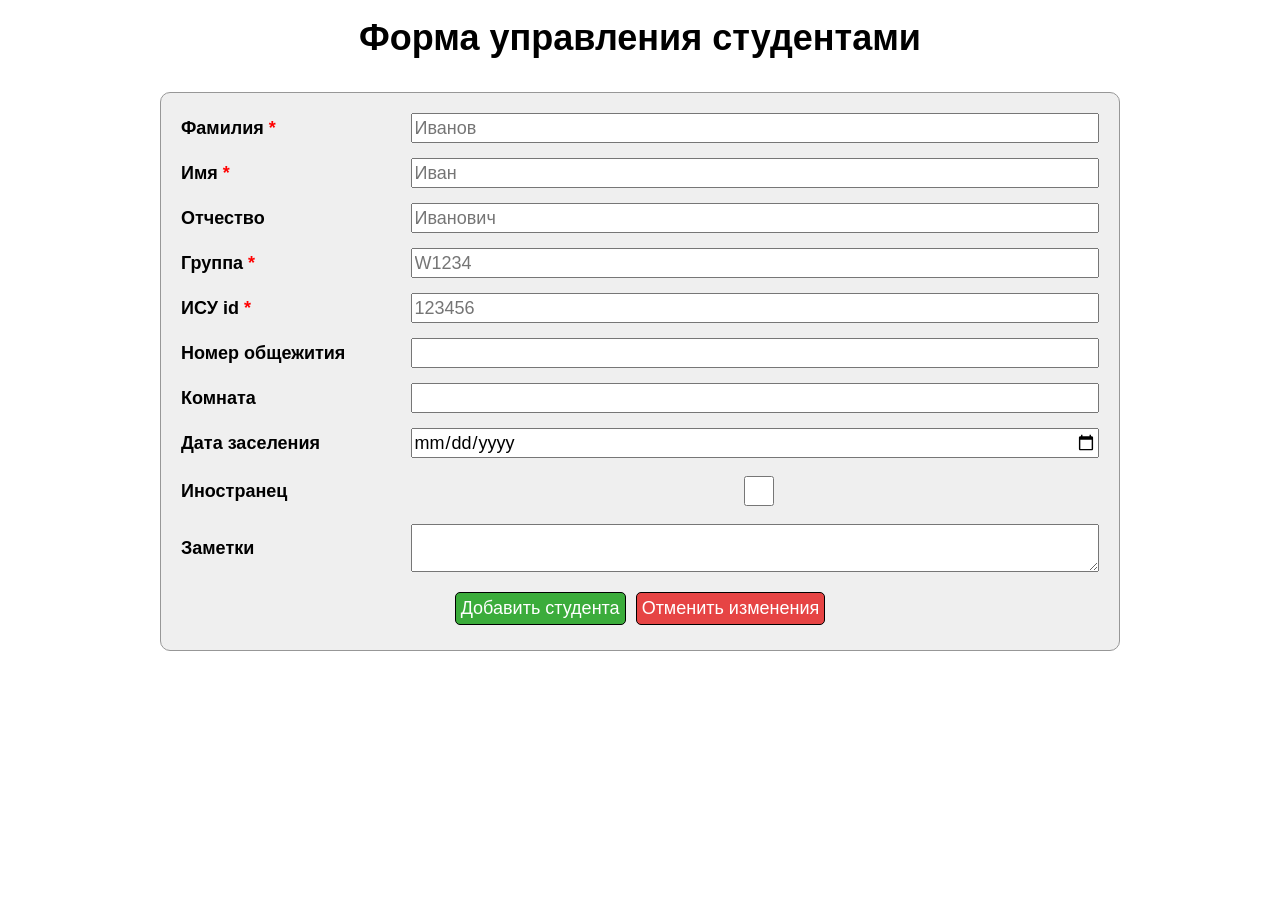
==== frontend/form.html @ 98f2622e "Основа для 3 лабораторной работы" ====
<!DOCTYPE html>
<html lang="ru">
<head>
    <meta charset="UTF-8">
    <meta name="viewport" content="width=device-width, initial-scale=1.0">
    <title>Форма управления студентами</title>
    <link href="style.css" rel="stylesheet">
    <link rel="icon" type="image/x-icon" href="images/favicon.ico">
</head>
<body>
    <header>
        <h1>Форма управления студентами</h1>
    </header>
    <main>
        <div class="error-container" hidden>
            <p id="error-message"></p>
        </div>
        <form id="student-form" class="student-card">
            <div class="form-row">
                <label for="surname">Фамилия <span class="required">*</span></label>
                <input type="text" id="surname" name="surname" minlength="2" maxlength="50" placeholder="Иванов" required>
            </div>
            <div class="form-row">
                <label for="name">Имя <span class="required">*</span></label>
                <input type="text" id="name" name="name" minlength="2" maxlength="50" placeholder="Иван" required>
            </div>
            <div class="form-row">
                <label for="patronymic">Отчество</label>
                <input type="text" id="patronymic" name="patronymic" minlength="2" maxlength="50" placeholder="Иванович">
            </div>
            <div class="form-row">
                <label for="group">Группа <span class="required">*</span></label>
                <input type="text" id="group" name="group" pattern="[A-Z][0-9]{4}" placeholder="W1234" required>
            </div>
            <div class="form-row">
                <label for="isuId">ИСУ id <span class="required">*</span></label>
                <input type="text" id="isuId" name="isuId" pattern="[0-9]{6}" placeholder="123456" oninvalid="this.setCustomValidity('ИСУ id должен содержать 6 цифр')" oninput="this.setCustomValidity('')" required>
            </div>
            <div class="form-row">
                <label for="dormitoryNumber">Номер общежития</label>
                <input type="number" id="dormitoryNumber" name="dormitoryNumber" min="1" max="100" step="1">     
            </div>
            <div class="form-row">
                <label for="room">Комната</label>
                <input type="number" id="room" name="room" min="1" max="1000" step="1">
            </div>
            <div class="form-row">
                <label for="moveInDate">Дата заселения</label>
                <input type="date" id="moveInDate" name="moveInDate" min="2000-01-01">
            </div>
            <div class="form-row">
                <label for="foreigner">Иностранец</label>
                <input type="checkbox" id="foreigner" name="foreigner">
            </div>
            <div class="form-row">
                <label for="notes">Заметки</label>
                <textarea id="notes" name="notes"></textarea>
            </div>
            <div class="buttons-container">
                <button type="submit" class="buttons" id="accept-button">Добавить студента</button>
                <a href="index.html" class="buttons" id="delete-button">Отменить изменения</a>
            </div>
        </form>
    </main>
    <script type="module" src="scripts/form.js"></script>
</body>
</html>
---- frontend/style.css ----
:root {
    --color-current-student-box: #7abfff;
    --color-error-container: #FFCCCC;
    --color-error-container-border: rgb(230, 68, 68);

    --color-table-main-back: #fff;
    --color-table-background: #efefef;
    --color-table-selected-row: #DEE2E6;

    --color-button-accept: rgb(59, 172, 59);
    --color-button-delete: rgb(230, 68, 68);
    --color-button-default: rgb(68, 82, 230);
    --color-button-disable: #ddd;
    --color-button-font-default: white;
    --color-button-font-disable: #777;

    --color-student-info-back: #efefef;
    --color-student-info-border: rgb(151, 151, 151);

    --color-header-background: rgb(255 255 255 / 80%);
    --color-page-info-background: rgb(255 255 255 / 80%);

    --color-filter-sort-panel: #f3f3f3;
}

* {
    box-sizing: border-box;
}

body {
    font-family: 'Montserrat', sans-serif;
    font-weight: 400;
    font-size: 1.125rem;
}

button,
input,
textarea,
select {
    font: inherit;
}

h1 {
    width: fit-content;
    margin: 0.5rem auto 1.5rem;
    padding: 0.25em 0.7em;
    background: var(--color-header-background);
    border-radius: 0.5rem;
}

h1, 
h4 {
    text-align: center;
    font-weight: 700;
}

h4 {
    width: fit-content;
    text-align: center;
    margin: 1.25rem auto;
    padding: 0.625rem 0.625rem;
    background-color: var(--color-current-student-box);
    border: 1px solid black;
    border-radius: 0.625rem;
}

a {
  text-decoration: none;
}


/* таблица на главной странице */


.table-container {
    width: calc(100% - 2rem);
    max-width: 60rem;
    overflow-x: auto;
    margin: 0 auto;
	margin-bottom: 1.25rem;
}

.table {
	width: 100%;
	border-collapse: collapse;
}

.table th {
	font-weight: bold;
	background: var(--color-table-background);
	border: 1px solid black;
    padding: 0.3125rem;
}

.table td {
	border: 1px solid black;
	padding: 0.3125rem;
    background-color: var(--color-table-main-back);
}

.table .selected td {
    background-color: var(--color-table-selected-row);
}

#title-for-blind {
    visibility: hidden;
}

/* Оформление блока сортировки */

.query-panel {
    max-width: 70rem;
    margin: 1rem auto 1.5rem;
    padding: 1rem;
    background: var(--color-filter-sort-panel);
    border: 1px solid #ccc;
    border-radius: 0.75rem;
}

.filter-fields {
    margin-bottom: 0.75rem;
    padding: 0;
    border: 0;
    font-size: 1.2rem;
    font-weight: 700;
}

legend {
    text-align: center;
    font-size: 1.5rem;
    padding-bottom: 0.75rem;
}

.filter-field {
    display: grid;
    gap: 0.35rem;
    font-weight: 600;
}

.filter-block {
    display: grid;
    grid-template-columns: repeat(auto-fit, minmax(12rem, 1fr));
    gap: 1rem;
    margin-top: 1rem;
    padding-top: 1rem;
    border-top: 1px solid #ccc;
}

.filter-field input,
.filter-field select {
    box-sizing: border-box;
    width: 100%;
    min-width: 0;
    min-height: 2.5rem;
    padding: 0.4rem 0.6rem;
    border: 1px solid #888;
    border-radius: 0.4rem;
    font: inherit;
    font-weight: 400;
}

.sort-controls {
    display: flex;
    flex-wrap: wrap;
    align-items: end;
    gap: 0.75rem 1rem;
    margin-top: 1rem;
    padding-top: 1rem;
    border-top: 1px solid #ccc;
}

/* Скрытие блока сортировки и фильтрации */

.filter-panel {
    max-width: 70rem;
    margin: 1rem auto 1.5rem;
}

.filter-panel-toggle {
    display: flex;
    justify-content: space-between;
    align-items: center;
    padding: 0.75rem 1rem;
    border: 1px solid #aaa;
    border-radius: 0.5rem;
    background-color: var(--color-filter-sort-panel);
    font-weight: 600;
    cursor: pointer;
    list-style: none;
}

.filter-panel-toggle::-webkit-details-marker {
    display: none;
}

.filter-panel-toggle::after {
    content: "+";
    font-size: 1.3rem;
}

.filter-panel[open] .filter-panel-toggle::after {
    content: "−";
}

/* Блок навигации по странцам таблицы */

.pagination {
    display: flex;
    justify-content: center;
    align-items: center;
    gap: 1rem;
    margin: 1rem auto;
}

#page-info {
    font-weight: 600;
    padding: 0.25em 0.7em;
    background: var(--color-page-info-background);
    border-radius: 0.5rem;
}

/* Общее оформление кнопок для всех страниц */

.buttons-container {
    display: flex;
    justify-content: center;
    flex-wrap: wrap;
}

.buttons {
    display: flex;
    justify-content: center;
    color: var(--color-button-font-default);
    background-color: var(--color-button-default);
    border: 1px solid black;
    border-radius: 0.3125rem;
    margin: 0.3125rem;
    padding: 0.3125rem;
}

#delete-button {
    background-color: var(--color-button-delete);
}

#accept-button {
    background-color: var(--color-button-accept);
}

.buttons:disabled {
    color: var(--color-button-font-disable);
    background-color: var(--color-button-disable) !important;
    cursor: not-allowed;
}

.buttons:not(:disabled) {
    cursor: pointer;
}

/* Карточка студента в досье */

.student-card {
    background-color: var(--color-student-info-back);
    width: calc(100% - 32px);
    max-width: 60rem;
    margin: 1.25rem auto;
    border: 1px solid var(--color-student-info-border);
    border-radius: 0.625rem;
    padding: 1.25rem;
}

#student-full-name {
    text-align: center;
    margin-bottom: 1.25rem;
    margin-top: 0;
}

.student-card dt {
    font-weight: bold;
    margin-bottom: 0.625rem;
}

.student-card dd {
    margin-bottom: 1.25rem;
}


.info-row {
    display: grid;
    grid-template-columns: 30% 70%;
}

/* Оформление формы добавления студента */

.form-row {
    display: grid;
    margin-bottom: 0.9375rem;
    grid-template-columns: 25% 75%;
    align-items: center;
}

.form-row label {
    font-weight: 600;
    min-width: 6.25rem;
}

.required {
    color: red;
}

.student-card input,
.student-card textarea {
    width: 100%;
    min-width: 0;
    min-height: 1.875rem;
}

.student-info #notes {
    white-space: pre-wrap;
    overflow-wrap: anywhere;
}

textarea {
    resize: vertical;
    white-space: pre-wrap;
    overflow-wrap: anywhere;
}

/* блок с ошибкой для всех страниц */

.error-container {
    width: fit-content;
    max-width: min(90%, 40rem);
    text-align: center;
    margin: 1.25rem auto;
    padding: 0.625rem 1rem;
    background-color: var(--color-error-container);
    border: 1px solid var(--color-error-container-border);
    border-radius: 0.625rem;
}

#error-message {
    margin: 0;
    white-space: pre-line;
}

/* медиа запрос для адаптивности */

@media (max-width: 600px) {
    .form-row,
    .info-row {
        grid-template-columns: 1fr;
        gap: 0.3125rem;
    }
}

@media (min-width: 1920px) {
    .student-card,
    .table-container {
        max-width: 90rem;
    }
}

@media (max-width: 600px) {
    .sort-controls {
        width: 100%;
        align-items: stretch;
        flex-direction: column;
    }

    .sort-controls select {
        width: 100%;
    }
}
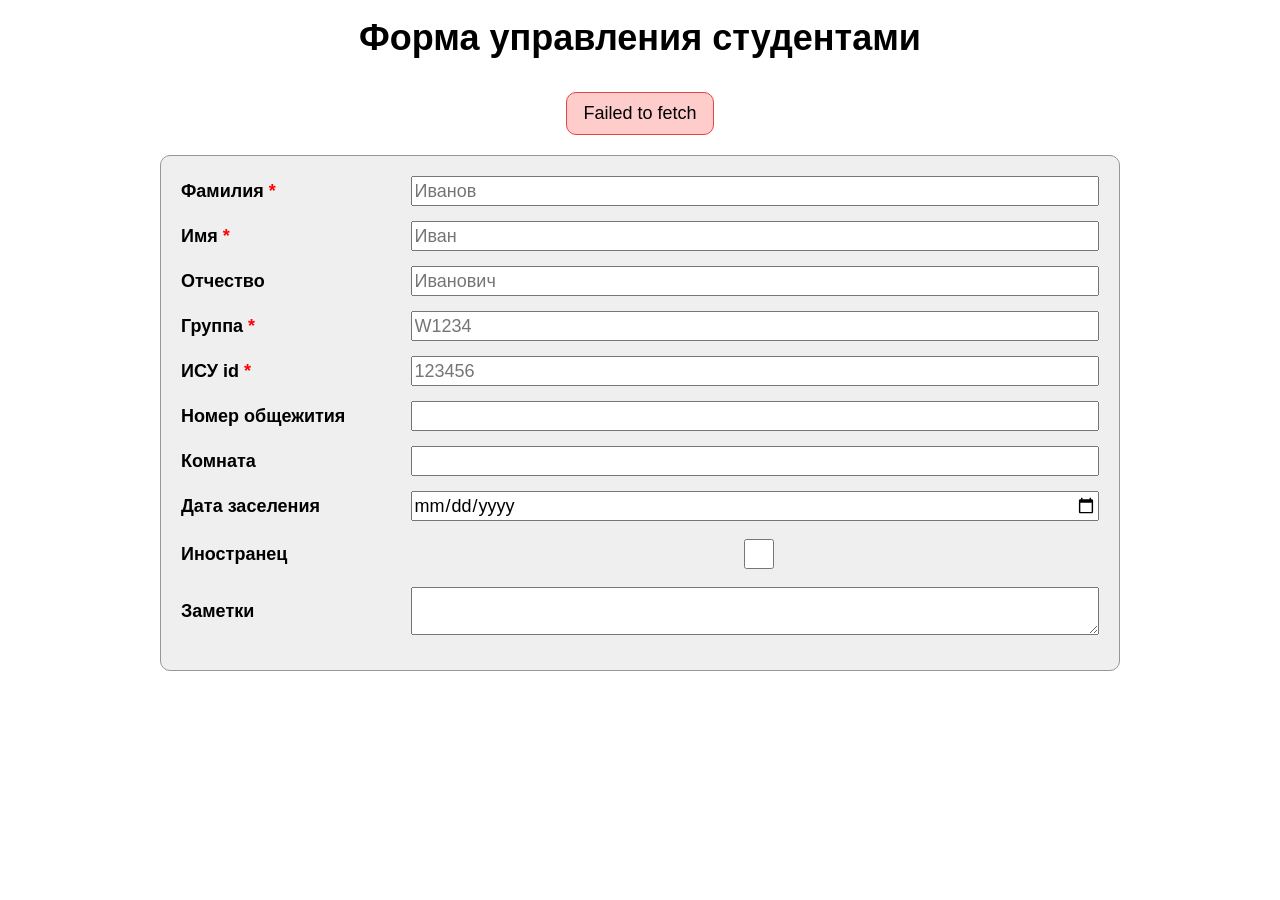
==== commit 76a750eb: "Добавил фронт первично + cookies для токенов" ====
--- a/frontend/form.html
+++ b/frontend/form.html
@@ -10,6 +10,19 @@
 <body>
     <header>
         <h1>Форма управления студентами</h1>
+        <details id="user-menu" class="user-menu" hidden>
+            <summary>
+                <span aria-hidden="true">👤</span>
+                <span id="menu-username"></span>
+            </summary>
+
+            <nav class="user-menu-actions" aria-label="Меню пользователя">
+                <a href="profile.html" class="buttons">Мой профиль</a>
+                <button type="button" class="buttons" id="logout-button">
+                    Выйти
+                </button>
+            </nav>
+        </details>
     </header>
     <main>
         <div class="error-container" hidden>
@@ -57,11 +70,12 @@
                 <textarea id="notes" name="notes"></textarea>
             </div>
             <div class="buttons-container">
-                <button type="submit" class="buttons" id="accept-button">Добавить студента</button>
-                <a href="index.html" class="buttons" id="delete-button">Отменить изменения</a>
+                <button type="submit" class="buttons" id="accept-button" data-admin-only hidden>Добавить студента</button>
+                <a href="index.html" class="buttons" id="delete-button" data-admin-only hidden>Отменить изменения</a>
             </div>
         </form>
     </main>
     <script type="module" src="scripts/form.js"></script>
+    <script type="module" src="scripts/userMenu.js"></script>
 </body>
 </html>
--- a/frontend/style.css
+++ b/frontend/style.css
@@ -31,6 +31,10 @@
     font-family: 'Montserrat', sans-serif;
     font-weight: 400;
     font-size: 1.125rem;
+}
+
+header {
+    position: relative;
 }
 
 button,
@@ -343,6 +347,55 @@
     white-space: pre-line;
 }
 
+.user-menu {
+    position: absolute;
+    top: 0;
+    right: 1rem;
+    z-index: 10;
+}
+
+.user-menu summary {
+    display: flex;
+    align-items: center;
+    gap: 0.5rem;
+    max-width: 15rem;
+    padding: 0.5rem;
+    background-color: var(--color-filter-sort-panel);
+    border: 1px solid var(--color-student-info-border);
+    border-radius: 0.5rem;
+    cursor: pointer;
+    list-style: none;
+}
+
+.user-menu summary::-webkit-details-marker {
+    display: none;
+}
+
+#menu-username {
+    overflow: hidden;
+    text-overflow: ellipsis;
+    white-space: nowrap;
+}
+
+.user-menu-actions {
+    position: absolute;
+    right: 0;
+    min-width: 12rem;
+    margin-top: 0.5rem;
+    padding: 0.5rem;
+    background-color: var(--color-student-info-back);
+    border: 1px solid var(--color-student-info-border);
+    border-radius: 0.5rem;
+}
+
+[hidden] {
+    display: none !important;
+}
+
+.user-menu-actions .buttons {
+    width: calc(100% - 0.625rem);
+}
+
 /* медиа запрос для адаптивности */
 
 @media (max-width: 600px) {
@@ -372,3 +425,13 @@
     }
 }
 
+@media (max-width: 1000px) {
+    .user-menu {
+        position: relative;
+        top: auto;
+        right: auto;
+        width: fit-content;
+        margin: 0 1rem 1rem auto;
+    }
+}
+
